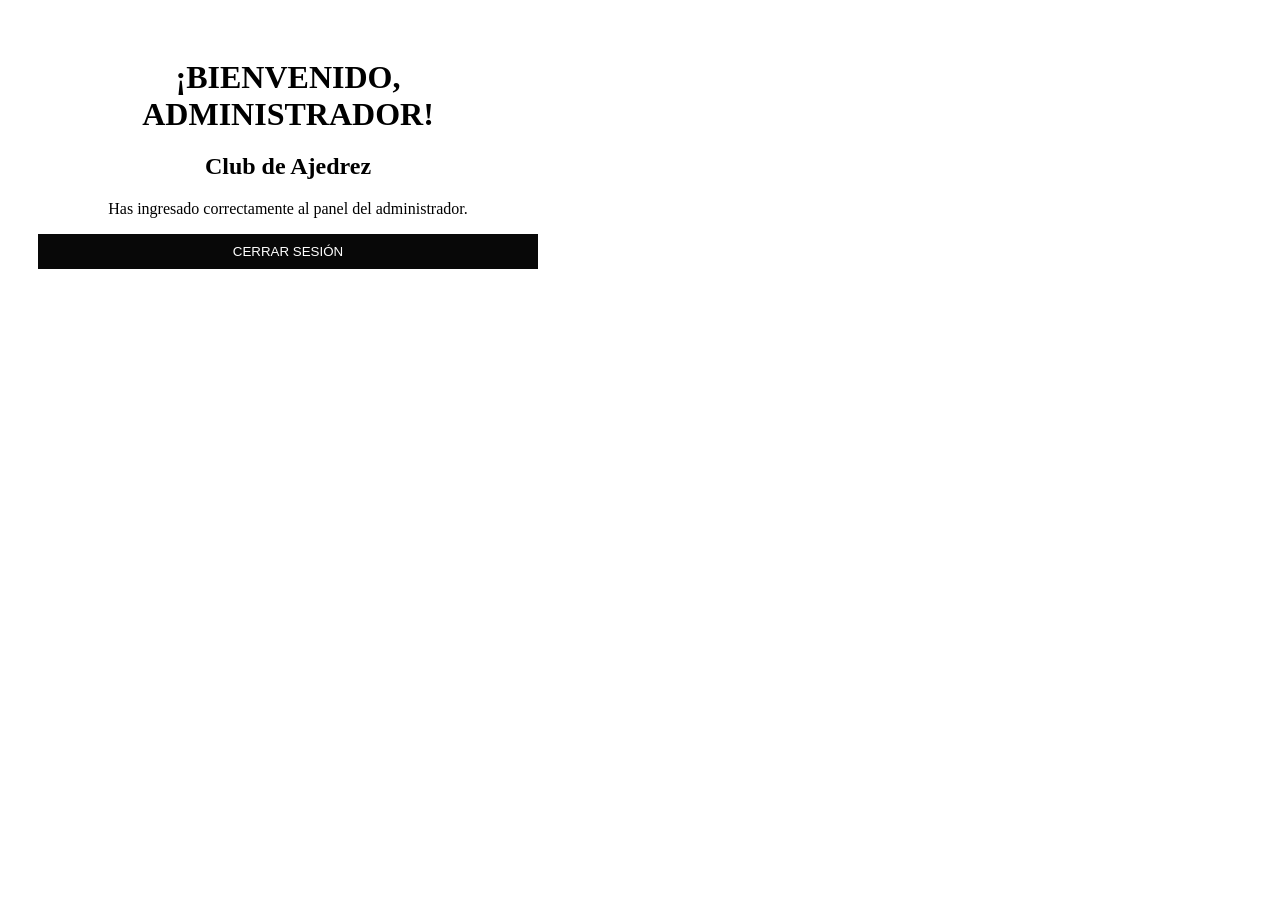
==== administrador.html @ b625dccb "Se agrega html de administrador." ====
<!DOCTYPE html>
<html lang="es">
<head>
    <meta charset="UTF-8">
    <meta name="viewport" content="width=device-width, initial-scale=1.0">
    <title>Administrador - Club de Ajedrez</title>
    <link rel="stylesheet" href="style.css">
</head>
<body>

    <div class="contenedor">
        <h1>¡BIENVENIDO, ADMINISTRADOR!</h1>

        <h2>Club de Ajedrez</h2>

        <p>Has ingresado correctamente al panel del administrador.</p>

        <button onclick="window.location.href='index.html'">
            CERRAR SESIÓN
        </button>
    </div>

</body>
</html>
---- style.css ----
.contenedor{
width:500px;
padding:30px;
text-align:center;
border-radius:10px;
}
.icono{
width:150px;
height:150px;
margin-bottom:10px;
}
h1{
margin-bottom:20px;
}
select{
width:100%;
padding:10px;
margin-bottom:20px;
}
.fila{
display:flex;
align-items:center;
margin-bottom:15px;
}
label{
width:120px;
text-align:left;
font-weight:bold;
}
input{
flex:1;
padding:8px;
}
button{
width:100%;
padding:10px;
background-color:#080808;
color:white;
border:none;
cursor:pointer;
}
button:hover{
background-color:#493535;
}
a{
text-decoration:none;
}
h3{
margin-top:20px;
}
.ajedrez{
background-repeat: no-repeat;
background-attachment: fixed;
background-size: cover;
}
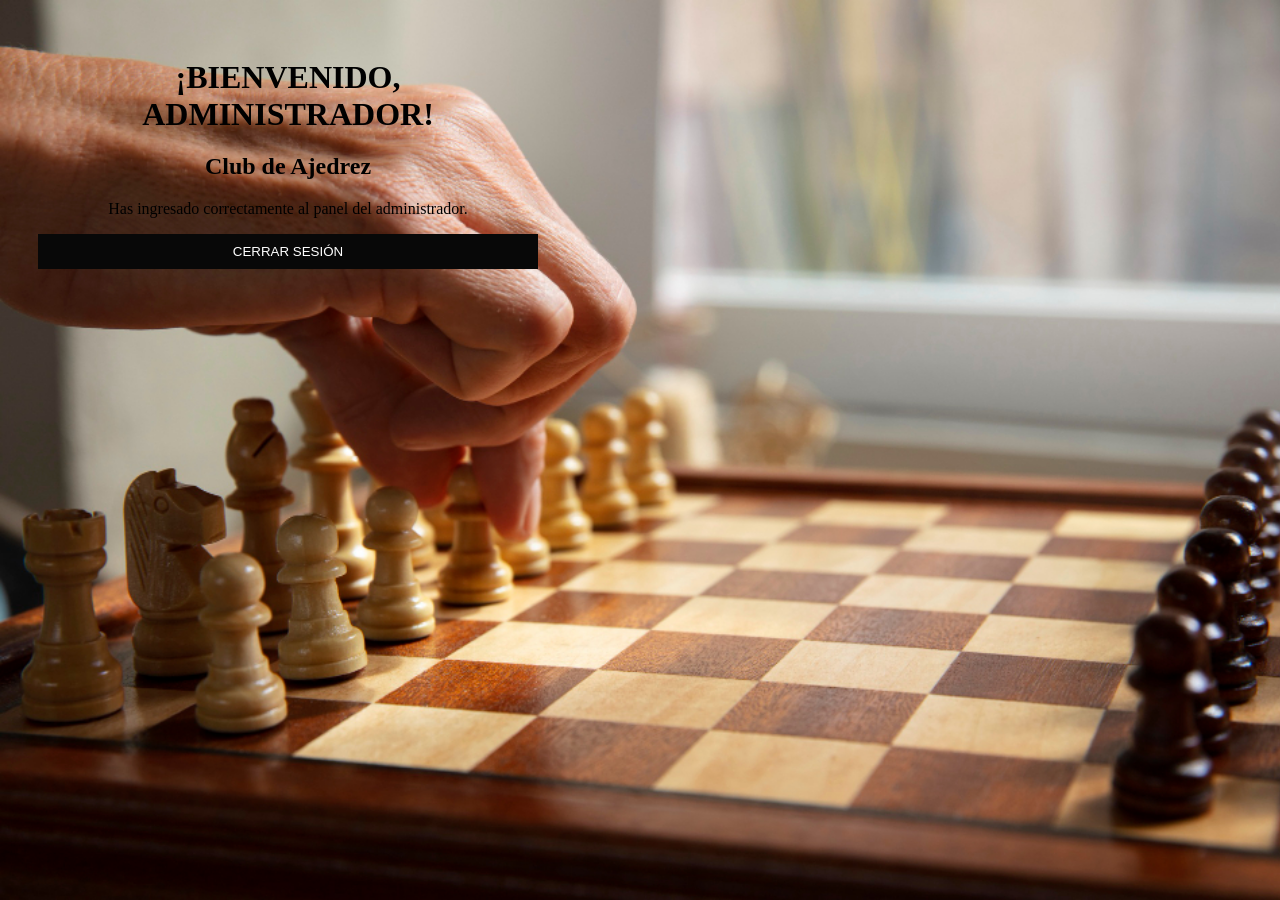
==== commit 555cb0da: "Se agrega imagen de fondo para administrador" ====
--- a/administrador.html
+++ b/administrador.html
@@ -10,6 +10,7 @@
 <body>
 
     <div class="contenedor">
+    <body background="ajedrezestudiante.jpg" class="ajedrezestudiante">    
         <h1>¡BIENVENIDO, ADMINISTRADOR!</h1>
 
         <h2>Club de Ajedrez</h2>
--- a/style.css
+++ b/style.css
@@ -53,3 +53,8 @@
 background-attachment: fixed;
 background-size: cover;
 }
+.ajedrezestudiante{
+background-repeat: no-repeat;
+background-attachment: fixed;
+background-size: cover;    
+}
